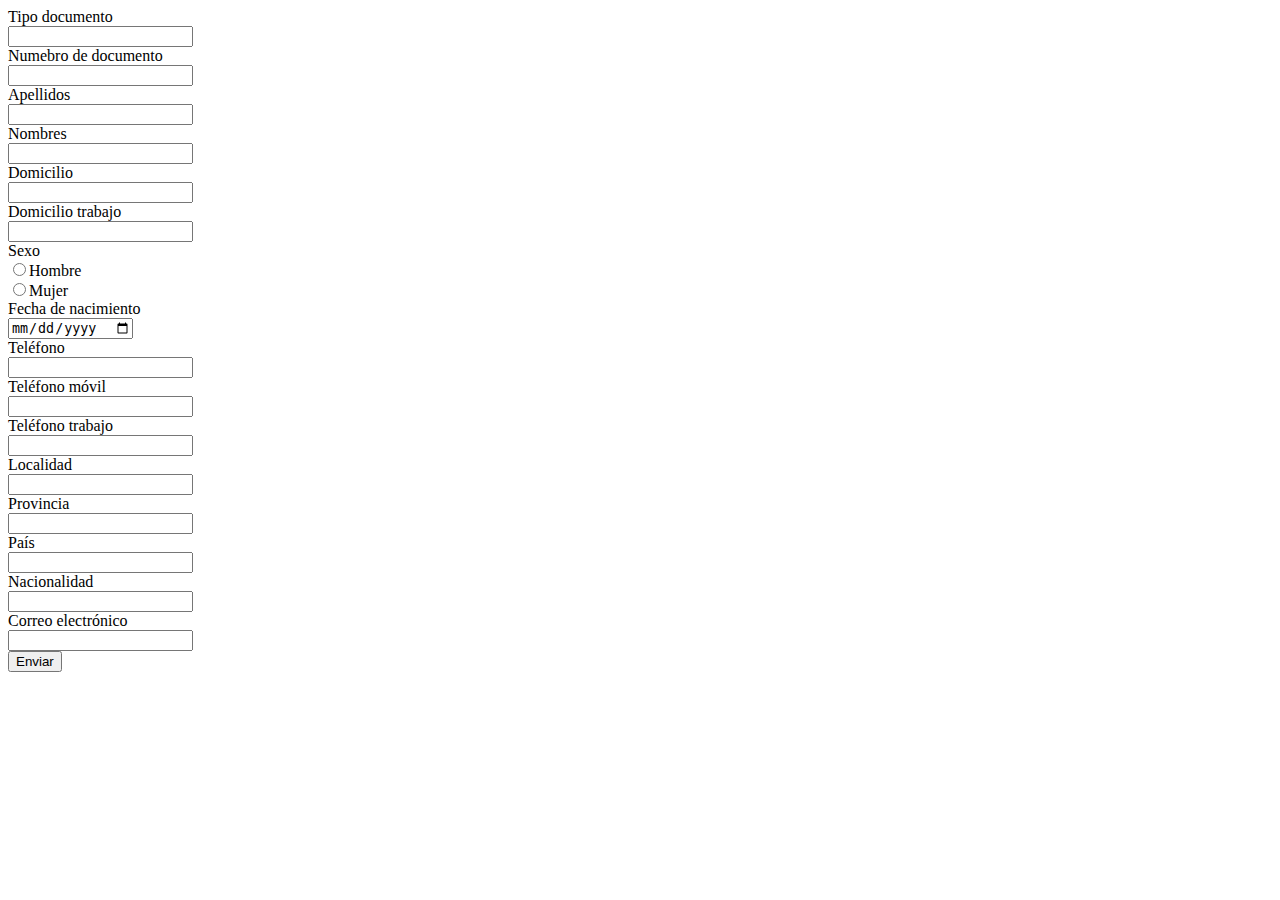
==== clase_3/index.html @ 01d9db33 "Formulario y método GET" ====
<!DOCTYPE html>
<html lang="en">

<head>
    <meta charset="UTF-8">
    <meta http-equiv="X-UA-Compatible" content="IE=edge">
    <meta name="viewport" content="width=device-width, initial-scale=1.0">
    <title>Document</title>
</head>

<body>
    <form action="formulario.php" method="GET">
        Tipo documento <br>
        <input type="text" value="" , name="tipo_documento"><br>
        Numebro de documento<br>
        <input type="number" value="" , name="numero_documento"><br>
        Apellidos<br>
        <input type="text" value="" , name="apellidos"><br>
        Nombres<br>
        <input type="text" value="" , name="nombres"><br>
        Domicilio<br>
        <input type="text" value="" , name="domicilio"><br>
        Domicilio trabajo<br>
        <input type="text" value="" , name="domicilio_trabajo"><br>
        Sexo<br>
        <input type="radio" name="sexo" id="hombre" value="hombre">Hombre<br>
        <input type="radio" name="sexo" id="mujer" value="mujer">Mujer<br>
        Fecha de nacimiento<br>
        <input type="date" name="fecha_de_nacimiento" id=""><br>
        Teléfono<br>
        <input type="number" name="telefono" id=""><br>
        Teléfono móvil<br>
        <input type="number" name="telefono_movil" id=""><br>
        Teléfono trabajo<br>
        <input type="number" name="telefono_trabajo" id=""><br>
        Localidad<br>
        <input type="text"name="localidad" id=""><br>
        Provincia<br>
        <input type="text" name="provincia" id=""><br>
        País<br>
        <input type="text" name="pais" id=""><br>
        Nacionalidad<br>
        <input type="text" name="nacionalidad" id=""><br>
        Correo electrónico<br>
        <input type="email" name="email" id=""><br>
        <input type="submit" value="Enviar">

    </form>

</body>

</html>
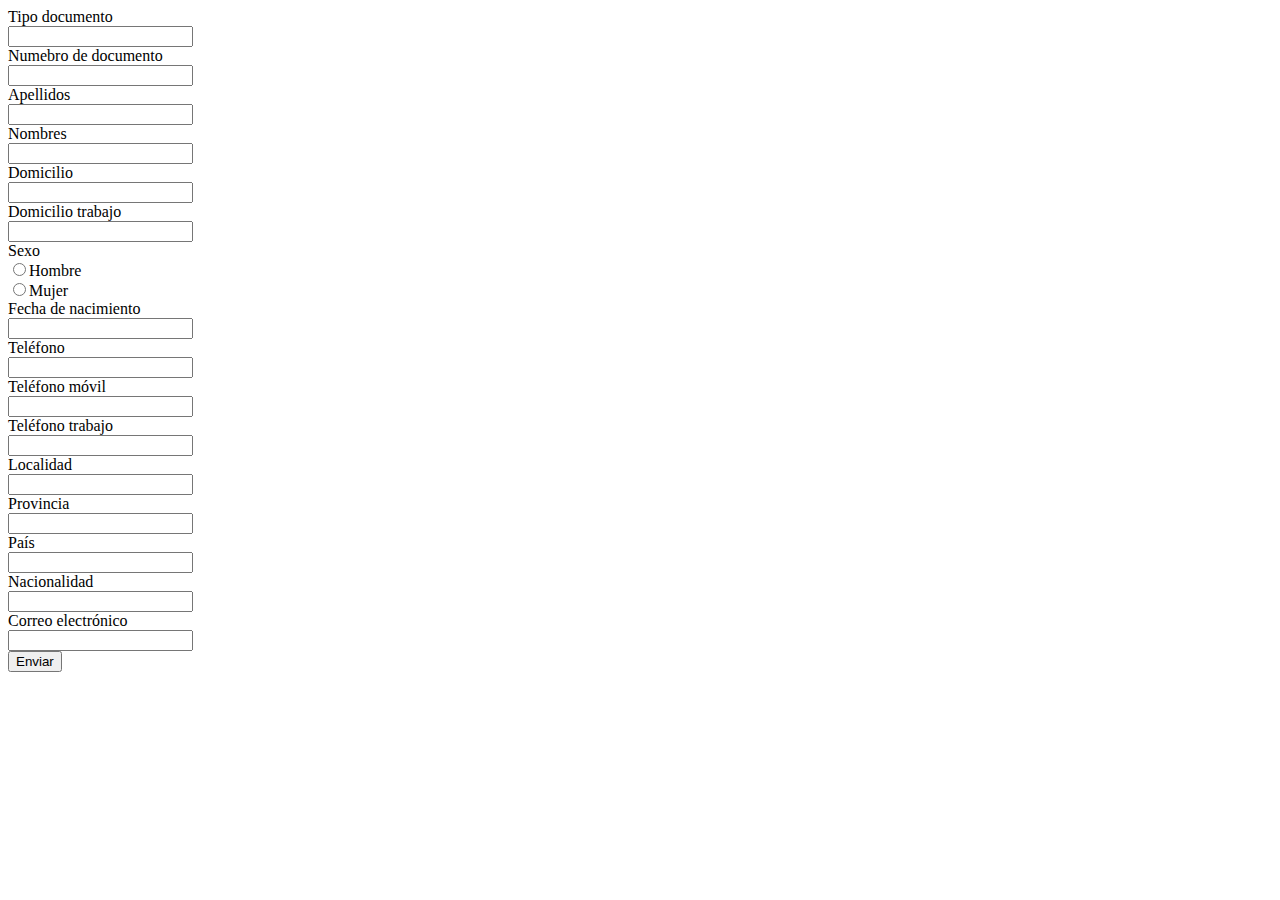
==== commit 3301fccf: "agregue una función que permita validar la fecha de nacimiento." ====
--- a/clase_3/index.html
+++ b/clase_3/index.html
@@ -9,7 +9,7 @@
 </head>
 
 <body>
-    <form action="formulario.php" method="GET">
+    <form action="formulario.php" method="POST">
         Tipo documento <br>
         <input type="text" value="" , name="tipo_documento"><br>
         Numebro de documento<br>
@@ -26,7 +26,7 @@
         <input type="radio" name="sexo" id="hombre" value="hombre">Hombre<br>
         <input type="radio" name="sexo" id="mujer" value="mujer">Mujer<br>
         Fecha de nacimiento<br>
-        <input type="date" name="fecha_de_nacimiento" id=""><br>
+        <input type="text" name="fecha_de_nacimiento" id=""><br>
         Teléfono<br>
         <input type="number" name="telefono" id=""><br>
         Teléfono móvil<br>
